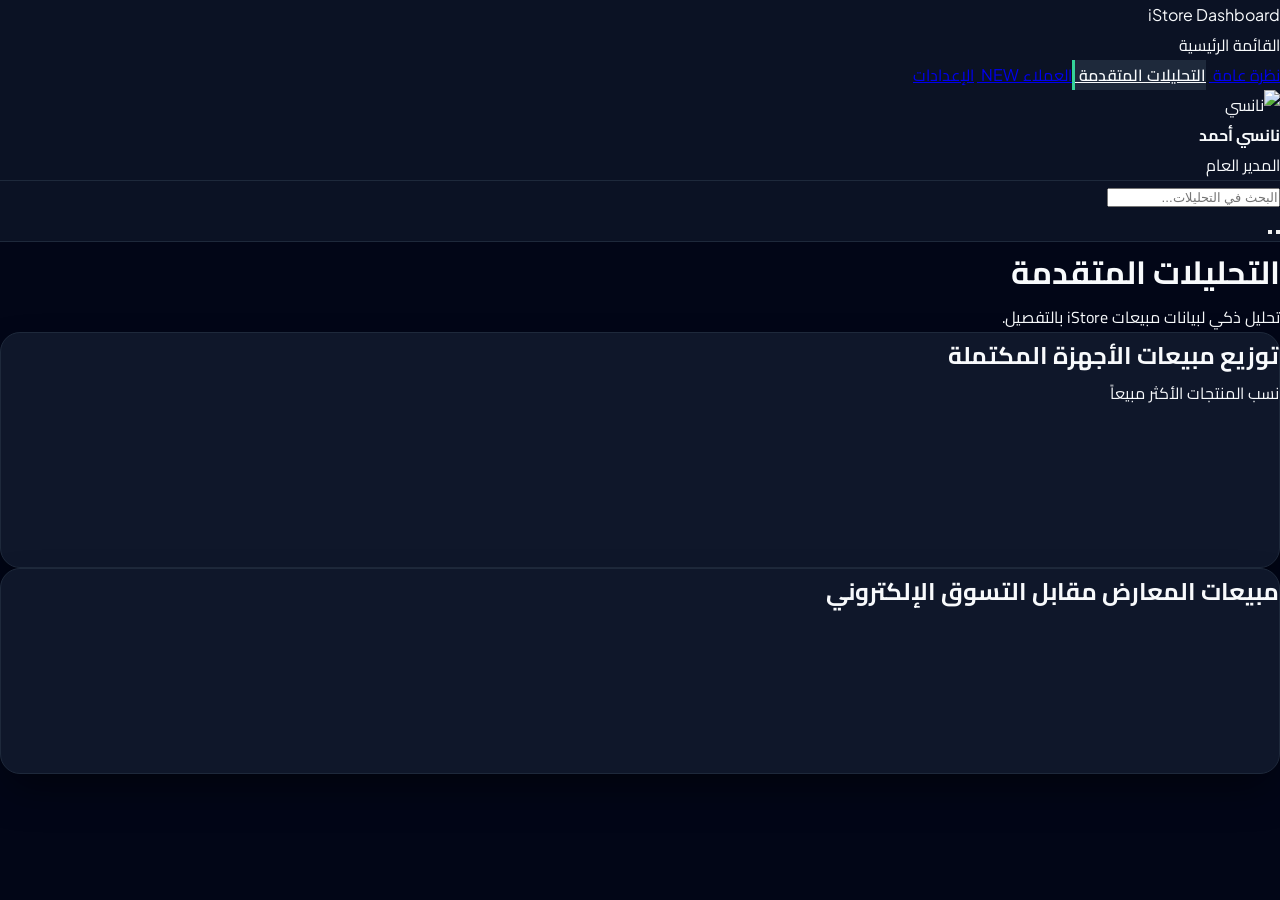
==== analytics.html @ d2d81505 "Add files via upload" ====
<!DOCTYPE html>
<html lang="ar" dir="rtl" class="dark">
<head>
    <meta charset="UTF-8">
    <meta name="viewport" content="width=device-width, initial-scale=1.0">
    <title>التحليلات المتقدمة | iStore متجر التفاحة</title>
    <link href="https://fonts.googleapis.com/css2?family=Cairo:wght@400;500;600;700;800&family=Plus+Jakarta+Sans:wght@500;700&display=swap" rel="stylesheet">
    <link rel="stylesheet" href="style.css">
    <script src="https://cdn.tailwindcss.com"></script>
    <script>
        tailwind.config = { darkMode: 'class', theme: { extend: { fontFamily: { sans: ['Cairo', 'sans-serif'], en: ['Plus Jakarta Sans', 'sans-serif'] } } } };
    </script>
    <style> body { font-family: 'Cairo', sans-serif !important; } .font-en { font-family: 'Plus Jakarta Sans', sans-serif !important; } </style>
    <script src="https://unpkg.com/lucide@latest"></script>
    <script src="https://cdn.jsdelivr.net/npm/chart.js"></script>
</head>
<body class="flex h-screen w-full antialiased selection:bg-emerald-300 dark:selection:bg-emerald-700 bg-[var(--bg-main)] transition-colors overflow-hidden">
    
    <aside class="w-64 h-full glass-panel border-l border-[var(--border-color)] flex flex-col z-20 flex-shrink-0 transition-colors">
        <div class="h-20 flex items-center px-6 border-b border-[var(--border-color)] stagger-1">
            <div class="w-10 h-10 bg-[var(--text-primary)] rounded-xl flex items-center justify-center shadow-lg anim-pulse-ring">
                <i data-lucide="apple" class="w-6 h-6 text-[var(--bg-main)]"></i>
            </div>
            <span class="mr-4 font-bold text-xl tracking-tight text-[var(--text-primary)] font-en">iStore Dashboard</span>
        </div>
        
        <nav class="flex-1 py-8 px-4 overflow-y-auto space-y-2 stagger-2">
            <p class="px-4 text-xs font-bold text-[var(--text-secondary)] uppercase tracking-wider mb-2">القائمة الرئيسية</p>
            
            <a href="index.html" class="nav-link flex items-center px-4 py-3 rounded-xl text-[var(--text-secondary)] hover:bg-[var(--hover-bg)] hover:text-[var(--text-primary)] group">
                <i data-lucide="layout-dashboard" class="w-5 h-5 group-hover:scale-110 transition-transform"></i>
                <span class="mr-4 text-sm font-semibold">نظرة عامة</span>
            </a>
            <a href="analytics.html" class="nav-link active flex items-center px-4 py-3 rounded-xl text-[var(--text-primary)] group">
                <i data-lucide="pie-chart" class="w-5 h-5 group-hover:scale-110 transition-transform"></i>
                <span class="mr-4 text-sm font-semibold">التحليلات المتقدمة</span>
            </a>
            <a href="customers.html" class="nav-link flex items-center px-4 py-3 rounded-xl text-[var(--text-secondary)] hover:bg-[var(--hover-bg)] hover:text-[var(--text-primary)] group">
                <i data-lucide="users" class="w-5 h-5 group-hover:scale-110 transition-transform"></i>
                <span class="mr-4 text-sm font-semibold">العملاء</span>
                <span class="mr-auto bg-emerald-100 text-emerald-700 dark:bg-emerald-900/30 dark:text-emerald-400 py-0.5 px-2 rounded-full text-[10px] font-bold font-en">NEW</span>
            </a>
            <a href="settings.html" class="nav-link flex items-center px-4 py-3 rounded-xl text-[var(--text-secondary)] hover:bg-[var(--hover-bg)] hover:text-[var(--text-primary)] group">
                <i data-lucide="settings" class="w-5 h-5 group-hover:scale-110 transition-transform"></i>
                <span class="mr-4 text-sm font-semibold">الإعدادات</span>
            </a>
        </nav>

        <div class="p-6 border-t border-[var(--border-color)] stagger-3">
            <div class="flex items-center gap-3">
                <img src="https://ui-avatars.com/api/?name=Nancy+Ahmed&background=10b981&color=fff&rounded=true" class="w-10 h-10 rounded-full object-cover border-2 border-[var(--border-color)] group-hover:scale-105 transition-transform" alt="نانسي">
                <div>
                    <h4 class="text-sm font-bold text-[var(--text-primary)]">نانسي أحمد</h4>
                    <p class="text-xs text-[var(--text-secondary)]">المدير العام</p>
                </div>
            </div>
        </div>
    </aside>

    <div class="flex-1 flex flex-col relative w-full h-full bg-[var(--bg-main)] transition-colors overflow-hidden">
        
        <header class="h-20 glass-panel flex items-center justify-between px-8 z-10 sticky top-0 stagger-1">
            <div class="relative w-96 hidden md:block group">
                <i data-lucide="search" class="absolute right-4 top-1/2 -translate-y-1/2 w-4 h-4 text-[var(--text-secondary)] group-hover:text-[var(--accent)] transition-colors"></i>
                <input type="text" placeholder="البحث في التحليلات..." class="w-full bg-[var(--bg-surface)] border border-[var(--border-color)] rounded-full pr-12 pl-4 py-2.5 text-sm focus:outline-none focus:ring-1 focus:ring-[var(--accent)] transition-all text-[var(--text-primary)] placeholder-[var(--text-secondary)] shadow-sm focus:shadow-md">
            </div>
            
            <div class="flex items-center gap-4">
                <button onclick="toggleTheme()" class="w-10 h-10 rounded-full flex items-center justify-center bg-[var(--bg-surface)] border border-[var(--border-color)] text-[var(--text-primary)] hover:bg-[var(--hover-bg)] transition-all hover:-translate-y-1">
                    <div class="pointer-events-none">
                        <i data-lucide="moon" class="w-4 h-4 hidden dark:block"></i>
                        <i data-lucide="sun" class="w-4 h-4 block dark:hidden"></i>
                    </div>
                </button>
                <button class="w-10 h-10 rounded-full flex items-center justify-center bg-[var(--bg-surface)] border border-[var(--border-color)] text-[var(--text-primary)] hover:bg-[var(--hover-bg)] transition-all relative hover:-translate-y-1">
                    <i data-lucide="bell" class="w-4 h-4"></i>
                </button>
            </div>
        </header>

        <main class="flex-1 overflow-y-auto w-full p-8 relative">
            <div class="absolute top-0 right-0 w-[500px] h-[500px] bg-gradient-to-br from-indigo-500/10 to-transparent dark:from-indigo-500/10 rounded-full blur-[100px] pointer-events-none -z-10 anim-pulse-ring"></div>
            
            <div class="page-content active" style="opacity: 1; animation: none;">
                <div class="flex justify-between items-end mb-8 stagger-1">
                    <div>
                        <h1 class="text-3xl font-bold text-[var(--text-primary)]">التحليلات المتقدمة</h1>
                        <p class="text-sm text-[var(--text-secondary)] mt-1 font-medium">تحليل ذكي لبيانات مبيعات iStore بالتفصيل.</p>
                    </div>
                </div>

                <div class="grid grid-cols-1 md:grid-cols-2 gap-8 mb-8">
                    <div class="premium-card p-6 h-[400px] flex flex-col stagger-2">
                        <div class="mb-4">
                            <h2 class="text-lg font-bold text-[var(--text-primary)]">توزيع مبيعات الأجهزة المكتملة</h2>
                            <p class="text-xs text-[var(--text-secondary)] mt-1">نسب المنتجات الأكثر مبيعاً</p>
                        </div>
                        <div class="flex-1 relative w-full flex items-center justify-center">
                            <canvas id="categoryPie"></canvas>
                        </div>
                    </div>

                    <div class="premium-card p-6 h-[400px] flex flex-col stagger-3">
                        <div class="mb-4">
                            <h2 class="text-lg font-bold text-[var(--text-primary)]">مبيعات المعارض مقابل التسوق الإلكتروني</h2>
                        </div>
                        <div class="flex-1 relative w-full">
                            <canvas id="monthlyBar"></canvas>
                        </div>
                    </div>
                </div>
            </div>
        </main>
    </div>
    <script src="script.js"></script>
</body>
</html>
---- style.css ----
/* --- ULTIMATE PREMIUM SAAS CSS --- */
@import url('https://fonts.googleapis.com/css2?family=Plus+Jakarta+Sans:wght@400;500;600;700;800&display=swap');

:root {
    --bg-main: #f8fafc; /* Very light neutral */
    --bg-surface: #ffffff;
    --border-color: #e2e8f0;
    --text-primary: #0f172a;
    --text-secondary: #475569;
    --accent: #10b981; /* Emerald base */
    --glass-bg: rgba(255, 255, 255, 0.85);
    --hover-bg: #f1f5f9;
    --shadow-sm: 0 1px 2px 0 rgb(0 0 0 / 0.05);
    --shadow-md: 0 4px 6px -1px rgb(0 0 0 / 0.05), 0 2px 4px -2px rgb(0 0 0 / 0.05);
    --shadow-premium: 0 10px 40px -10px rgba(0,0,0,0.08);
}

.dark {
    --bg-main: #020617; /* Slate 950 */
    --bg-surface: #0f172a; /* Slate 900 */
    --border-color: #1e293b; /* Slate 800 */
    --text-primary: #f8fafc;
    --text-secondary: #94a3b8;
    --accent: #34d399; /* Emerald 400 */
    --glass-bg: rgba(15, 23, 42, 0.75);
    --hover-bg: #1e293b;
    --shadow-premium: 0 20px 40px -10px rgba(0,0,0,0.5);
    --shadow-glow: 0 0 25px rgba(255,255,255,0.06);
}

* {
    margin: 0; padding: 0; box-sizing: border-box;
}

body {
    font-family: 'Plus Jakarta Sans', sans-serif;
    background-color: var(--bg-main);
    color: var(--text-primary);
    overflow: hidden;
    transition: background-color 0.5s ease, color 0.5s ease;
}

.glass-panel {
    background: var(--glass-bg);
    backdrop-filter: blur(24px);
    -webkit-backdrop-filter: blur(24px);
    border-bottom: 1px solid var(--border-color);
}

.premium-card {
    background-color: var(--bg-surface);
    border: 1px solid var(--border-color);
    border-radius: 1.25rem;
    box-shadow: var(--shadow-premium);
    transition: all 0.5s cubic-bezier(0.4, 0, 0.2, 1);
    position: relative;
    overflow: hidden;
}

.premium-card:hover {
    transform: translateY(-8px) scale(1.01);
}

.dark .premium-card:hover {
    box-shadow: var(--shadow-glow);
    border-color: rgba(255,255,255,0.15);
}

/* Sweep effect on hover */
.premium-card::before {
    content: '';
    position: absolute;
    top: 0; left: -100%; width: 50%; height: 100%;
    background: linear-gradient(90deg, transparent, rgba(255,255,255,0.08), transparent);
    transform: skewX(-20deg);
    transition: all 0.8s ease;
}

.premium-card:hover::before {
    left: 150%;
}

::-webkit-scrollbar { width: 6px; height: 6px; }
::-webkit-scrollbar-track { background: transparent; }
::-webkit-scrollbar-thumb { background: var(--border-color); border-radius: 10px; }
::-webkit-scrollbar-thumb:hover { background: var(--text-secondary); }

.nav-link {
    transition: all 0.4s cubic-bezier(0.4, 0, 0.2, 1);
    border-left: 3px solid transparent;
}
.nav-link.active {
    background-color: var(--hover-bg);
    border-left: 3px solid var(--accent);
    color: var(--text-primary);
    font-weight: 600;
    transform: translateX(4px);
}

.nav-link:hover {
    transform: translateX(4px);
}

.page-content {
    display: none;
    opacity: 0;
}
.page-content.active {
    display: block;
    animation: scaleIn 0.7s cubic-bezier(0.16, 1, 0.3, 1) forwards;
}

/* --- ANIMATIONS MAP --- */
@keyframes scaleIn {
    0% { opacity: 0; transform: scale(0.98) translateY(20px); }
    100% { opacity: 1; transform: scale(1) translateY(0); }
}

@keyframes fadeUp {
    from { opacity: 0; transform: translateY(30px); }
    to { opacity: 1; transform: translateY(0); }
}

@keyframes float {
    0% { transform: translateY(0px); }
    50% { transform: translateY(-6px); }
    100% { transform: translateY(0px); }
}

@keyframes pulse-ring {
    0% { box-shadow: 0 0 0 0 rgba(16, 185, 129, 0.4); }
    70% { box-shadow: 0 0 0 10px rgba(16, 185, 129, 0); }
    100% { box-shadow: 0 0 0 0 rgba(16, 185, 129, 0); }
}

.stagger-1 { animation: fadeUp 0.6s cubic-bezier(0.16, 1, 0.3, 1) 0.1s forwards; opacity: 0; }
.stagger-2 { animation: fadeUp 0.6s cubic-bezier(0.16, 1, 0.3, 1) 0.2s forwards; opacity: 0; }
.stagger-3 { animation: fadeUp 0.6s cubic-bezier(0.16, 1, 0.3, 1) 0.3s forwards; opacity: 0; }
.stagger-4 { animation: fadeUp 0.6s cubic-bezier(0.16, 1, 0.3, 1) 0.4s forwards; opacity: 0; }
.stagger-5 { animation: fadeUp 0.6s cubic-bezier(0.16, 1, 0.3, 1) 0.5s forwards; opacity: 0; }
.stagger-6 { animation: fadeUp 0.6s cubic-bezier(0.16, 1, 0.3, 1) 0.6s forwards; opacity: 0; }

.anim-float {
    animation: float 4s ease-in-out infinite;
}

.anim-pulse-ring {
    animation: pulse-ring 2s infinite;
}

/* Custom Table Row Hover */
tr.group {
    transition: all 0.3s ease;
}
tr.group:hover td {
    transform: scale(1.02);
    font-weight: 600;
}

.badge {
    padding: 0.25rem 0.75rem;
    border-radius: 9999px;
    font-size: 0.75rem;
    font-weight: 700;
    text-transform: uppercase;
    letter-spacing: 0.05em;
    display: inline-flex;
    align-items: center;
    gap: 4px;
}

.badge-success { background: rgba(16, 185, 129, 0.1); color: #10b981; border: 1px solid rgba(16, 185, 129, 0.2); }
.badge-warning { background: rgba(245, 158, 11, 0.1); color: #f59e0b; border: 1px solid rgba(245, 158, 11, 0.2); }
.badge-danger { background: rgba(239, 68, 68, 0.1); color: #ef4444; border: 1px solid rgba(239, 68, 68, 0.2); }
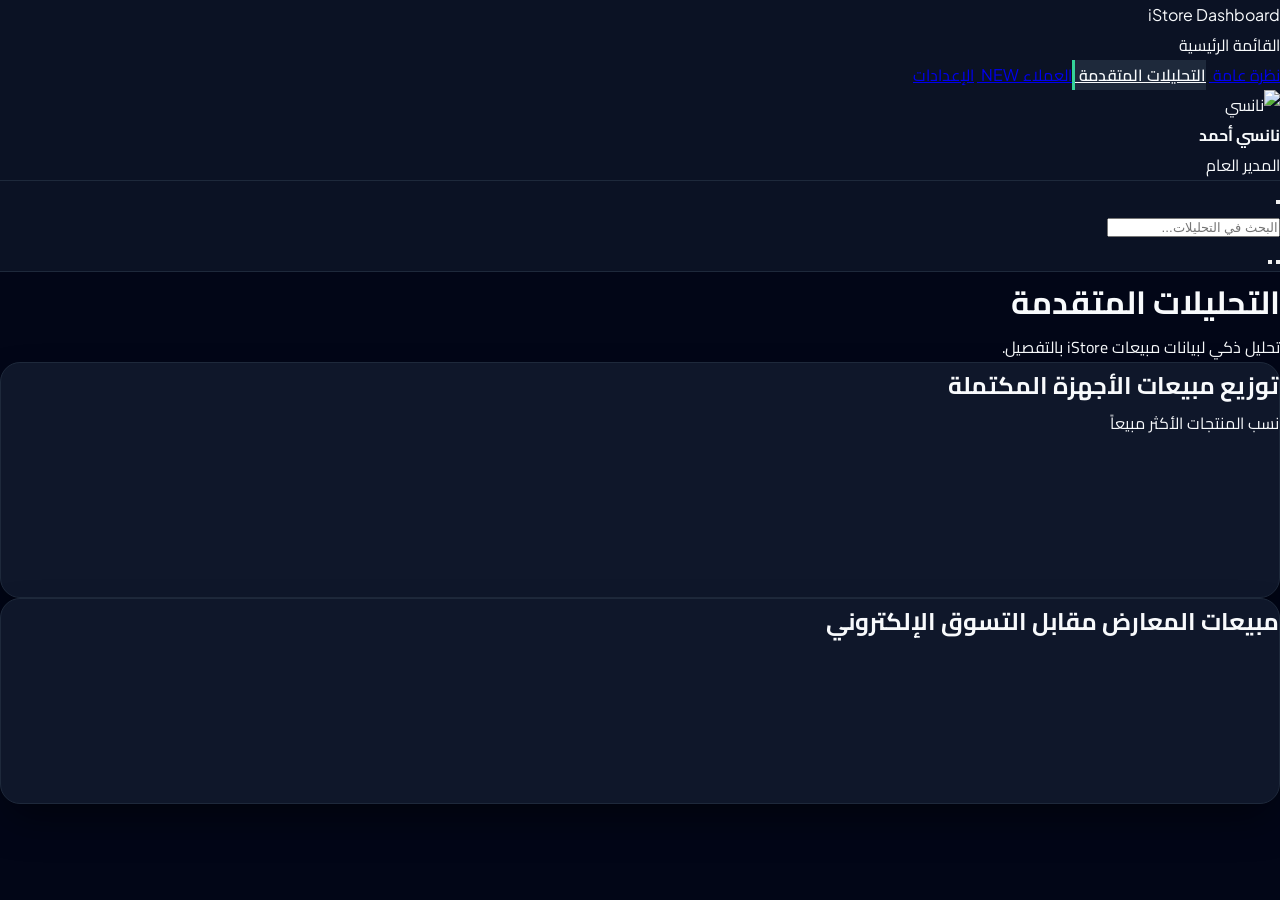
==== commit a6841e77: "feat: add responsive mobile sidebar navigation with toggle functionality and overlay" ====
--- a/analytics.html
+++ b/analytics.html
@@ -16,7 +16,10 @@
 </head>
 <body class="flex h-screen w-full antialiased selection:bg-emerald-300 dark:selection:bg-emerald-700 bg-[var(--bg-main)] transition-colors overflow-hidden">
     
-    <aside class="w-64 h-full glass-panel border-l border-[var(--border-color)] flex flex-col z-20 flex-shrink-0 transition-colors">
+    <!-- Sidebar Overlay -->
+    <div id="sidebarOverlay" onclick="toggleSidebar()" class="fixed inset-0 bg-[var(--bg-surface)]/80 backdrop-blur-sm z-40 hidden opacity-0 transition-opacity duration-300 md:hidden"></div>
+
+    <aside id="sidebar" class="w-64 h-full glass-panel border-l border-[var(--border-color)] flex flex-col z-50 flex-shrink-0 transition-transform duration-300 fixed inset-y-0 right-0 translate-x-full md:relative md:translate-x-0 bg-[var(--bg-main)]">
         <div class="h-20 flex items-center px-6 border-b border-[var(--border-color)] stagger-1">
             <div class="w-10 h-10 bg-[var(--text-primary)] rounded-xl flex items-center justify-center shadow-lg anim-pulse-ring">
                 <i data-lucide="apple" class="w-6 h-6 text-[var(--bg-main)]"></i>
@@ -59,8 +62,12 @@
 
     <div class="flex-1 flex flex-col relative w-full h-full bg-[var(--bg-main)] transition-colors overflow-hidden">
         
-        <header class="h-20 glass-panel flex items-center justify-between px-8 z-10 sticky top-0 stagger-1">
-            <div class="relative w-96 hidden md:block group">
+        <header class="h-20 glass-panel flex items-center justify-between px-4 md:px-8 z-10 sticky top-0 stagger-1">
+            <div class="flex items-center gap-4">
+                <button onclick="toggleSidebar()" class="md:hidden w-10 h-10 rounded-xl flex items-center justify-center bg-[var(--bg-surface)] border border-[var(--border-color)] text-[var(--text-primary)] hover:bg-[var(--hover-bg)] transition-all shadow-[var(--shadow-sm)]">
+                    <i data-lucide="menu" class="w-5 h-5"></i>
+                </button>
+                <div class="relative w-96 hidden md:block group">
                 <i data-lucide="search" class="absolute right-4 top-1/2 -translate-y-1/2 w-4 h-4 text-[var(--text-secondary)] group-hover:text-[var(--accent)] transition-colors"></i>
                 <input type="text" placeholder="البحث في التحليلات..." class="w-full bg-[var(--bg-surface)] border border-[var(--border-color)] rounded-full pr-12 pl-4 py-2.5 text-sm focus:outline-none focus:ring-1 focus:ring-[var(--accent)] transition-all text-[var(--text-primary)] placeholder-[var(--text-secondary)] shadow-sm focus:shadow-md">
             </div>
